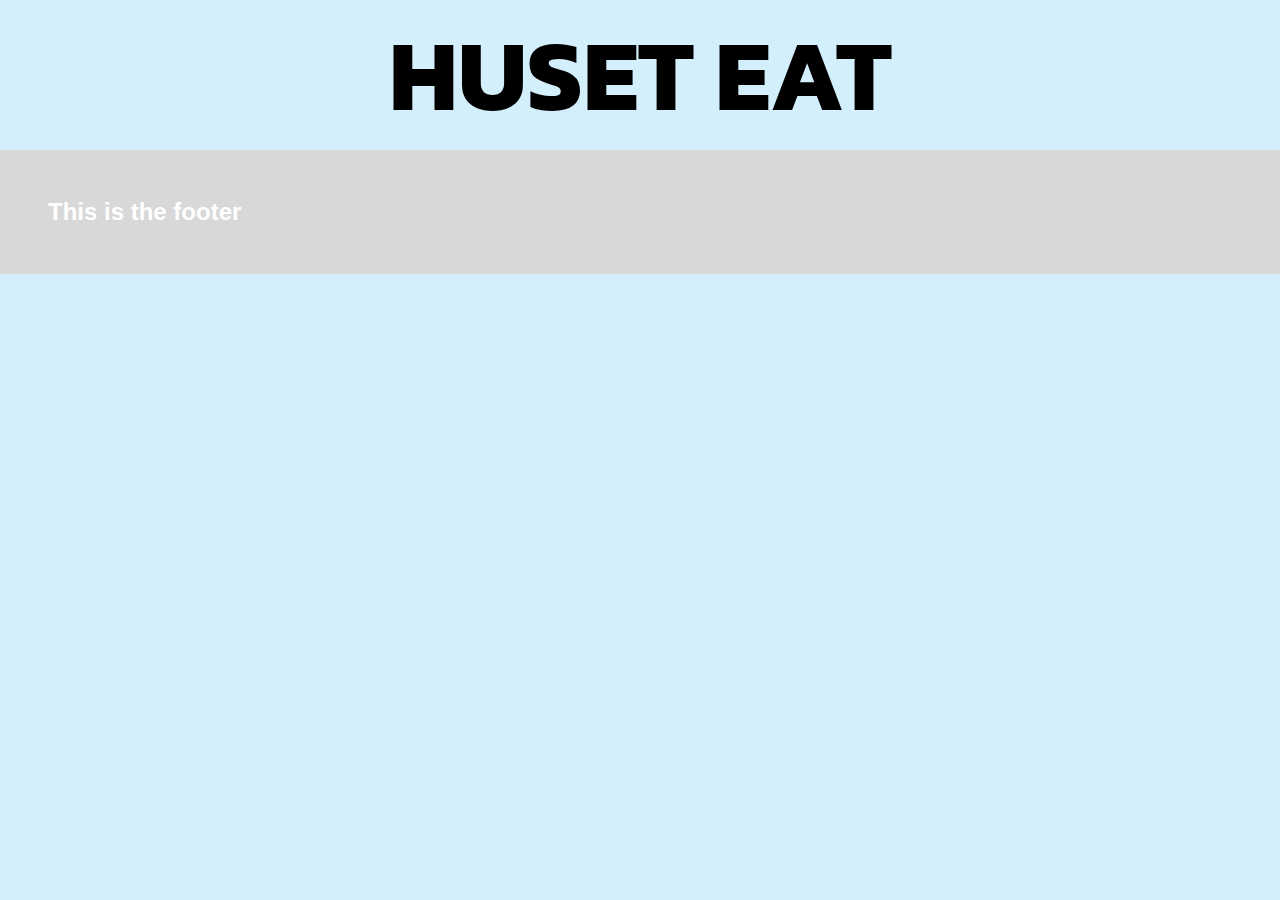
==== index.html @ c05e9a81 "Update animation" ====
<!DOCTYPE html>
<html lang="en">
<head>
    <meta charset="utf-8">
    <meta name="viewport" content="width=device-width, initial-scale=1.0">
    <title>Huset Eat</title>
    <link rel="stylesheet" href="styles.css">
</head>

<body>
    <div class="wrapper">
        <header class="page_header">
            <h1>Huset Eat</h1>
        </header>
        <section id="posts">
            <template class="eventTemplate">
                <article>
                    <section class="body_date">DATE</section>
                    <section class="body_time">TIME</section>
                    <header class="article_header">
                        <a href="sub.html?id=">
                            <h1>TITLE GOES HERE</h1>
                        </a>
                        <img src="" alt="" class="cover">
                    </header>
                    <!--<section class="body_copy">BODY STUFF HERE</section>-->

                    <h1 class="body_venue">VENUE</h1>
<!--                    <a href="">PURCHASE TICKET</a>-->
                </article>
            </template>
        </section>
        <footer>
            <h2>This is the footer</h2>
        </footer>
    </div>

    <script src="script.js"></script>
</body>
</html>
---- styles.css ----
@import url('https://fonts.googleapis.com/css?family=Kanit:800|Source+Sans+Pro&display=swap');

/* setup variables*/
:root {
    --bg-color: #D4EFFC;
    --primary-color: black;
    --secondary-color: #D71635;
    --tertiary-color: #005F2A;
    --fourth-color: #D8D8D8;
    --primary-font: 'Kanit', sans-serif;
    --secondary-font: 'Arial', sans-serif;
    --animation-text-block: fadeUp 2s ease-in-out 0.2s 1 normal forwards;
    --line-height: 2rem;
}

/*set border box*/
* {
    box-sizing: border-box;
    margin: 0;
    padding: 0;
}

a:link {
    text-decoration: none;
}

/* set body font */
body {
    font-family: var(--secondary-font);
    background: var(--bg-color);
    max-width: 1300px;
    margin: auto;
}

/* set image max width*/
img {
    max-width: 100%;
}

/* setup grid on wrapper */
.wrapper {
    display: grid;
    grid-template-columns: 2rem 1fr 2rem;
    grid-template-rows: auto;
}

/* h1 styling */
h1 {
    font-family: var(--primary-font);
    text-transform: uppercase;
}

/* styling of posts from backend */
#posts {
    grid-column: 2;
    grid-row: 2;
}

/*article styling */
article {
    background: yellow;
    margin: 2rem;
    padding: 2rem;
}

.article_header {
    background: red;
    position: relative;
    text-align: center;
}

.article_header > a {
    position: absolute;
    color: white;
    width: 100%;
    padding: 1rem;
    bottom: 0;
    background: green;
/*    z-index: 1;*/
    animation: fadeUp 2s;
}

article > .body_date {
    display: flex;
    justify-content: flex-end;
}

article > .body_time {
    display: flex;
    justify-content: flex-end;
}

@keyframes fadeUp {
    0% {
        opacity: 0;
/*        transform: translateY(30%);*/
    }

    100% {
        opacity: 100%;
/*        transform: translateY(0%);*/
    }
}

/*
.article_header > .cover {
    filter: grayscale(100%);
    z-index: -1;
}
*/

.page_header {
    grid-column: 2/3;
    font-size: 50px;
    margin: auto;
}

footer {
    background: var(--fourth-color);
    color: white;
    padding: 3rem;
    grid-column: 1/4;
    grid-row: 3;
}
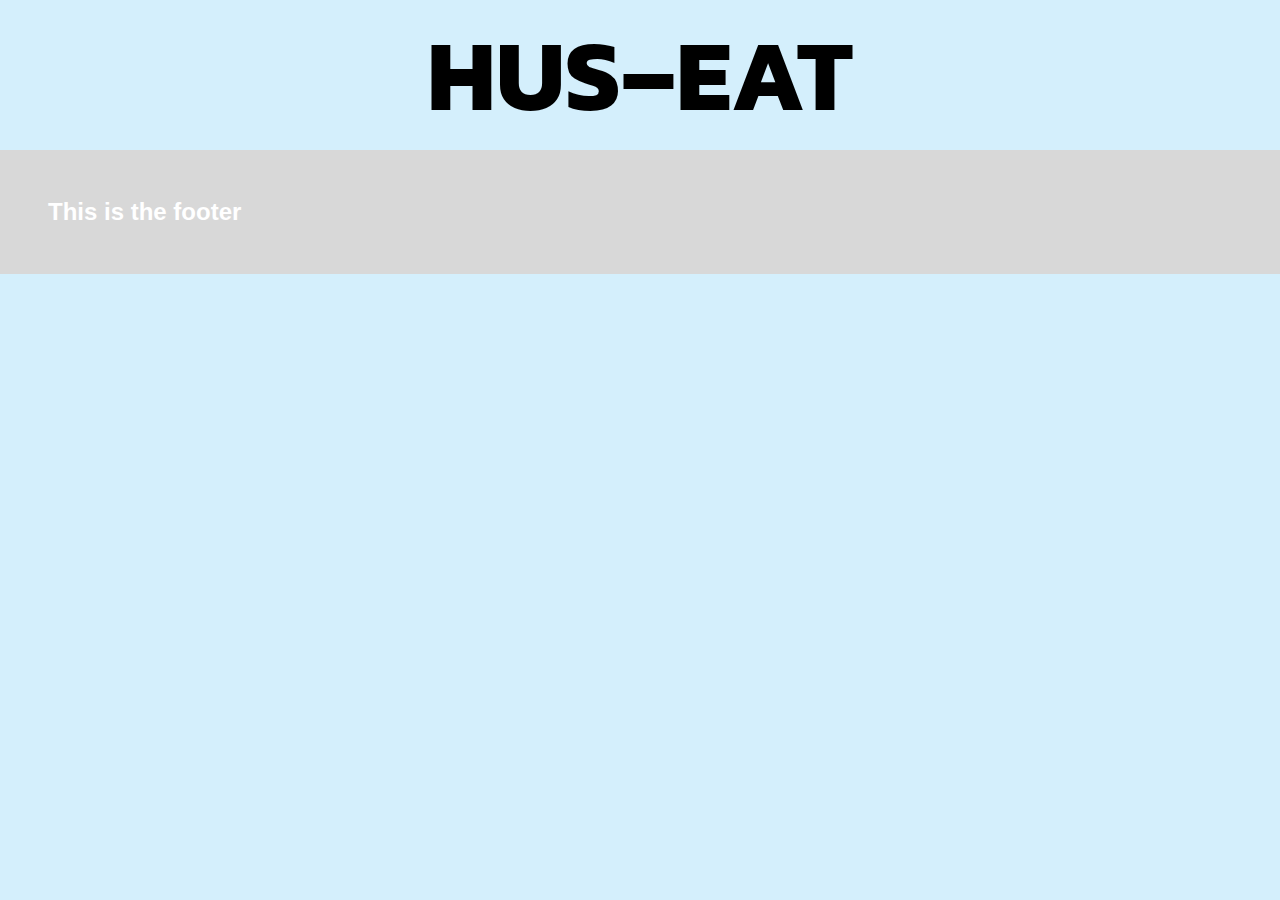
==== commit 44888325: "Fix overlay for text box" ====
--- a/index.html
+++ b/index.html
@@ -10,7 +10,7 @@
 <body>
     <div class="wrapper">
         <header class="page_header">
-            <h1>Huset Eat</h1>
+            <h1>Hus–eat</h1>
         </header>
         <section id="posts">
             <template class="eventTemplate">
@@ -22,11 +22,12 @@
                             <h1>TITLE GOES HERE</h1>
                         </a>
                         <img src="" alt="" class="cover">
+
                     </header>
-                    <!--<section class="body_copy">BODY STUFF HERE</section>-->
+                    <section class="body_copy">BODY STUFF HERE</section>
 
                     <h1 class="body_venue">VENUE</h1>
-<!--                    <a href="">PURCHASE TICKET</a>-->
+                    <!--                    <a href="">PURCHASE TICKET</a>-->
                 </article>
             </template>
         </section>
--- a/styles.css
+++ b/styles.css
@@ -9,7 +9,7 @@
     --fourth-color: #D8D8D8;
     --primary-font: 'Kanit', sans-serif;
     --secondary-font: 'Arial', sans-serif;
-    --animation-text-block: fadeUp 2s ease-in-out 0.2s 1 normal forwards;
+    --animation-text-block: fadeUp 0.3s ease forwards;
     --line-height: 2rem;
 }
 
@@ -64,20 +64,26 @@
 }
 
 .article_header {
-    background: red;
     position: relative;
     text-align: center;
+    overflow: hidden;
+}
+
+.article_header:hover a {
+    bottom: 0;
+    height: 100%;
+    animation: var(--animation-text-block);
 }
 
 .article_header > a {
     position: absolute;
     color: white;
+    bottom: 100%;
     width: 100%;
-    padding: 1rem;
-    bottom: 0;
+    height: 0;
+    padding: 2rem;
     background: green;
-/*    z-index: 1;*/
-    animation: fadeUp 2s;
+    z-index: 1;
 }
 
 article > .body_date {
@@ -93,21 +99,19 @@
 @keyframes fadeUp {
     0% {
         opacity: 0;
-/*        transform: translateY(30%);*/
+        transform: translateY(100%);
     }
 
     100% {
         opacity: 100%;
-/*        transform: translateY(0%);*/
+        transform: translateY(0%);
     }
 }
 
-/*
 .article_header > .cover {
     filter: grayscale(100%);
     z-index: -1;
 }
-*/
 
 .page_header {
     grid-column: 2/3;
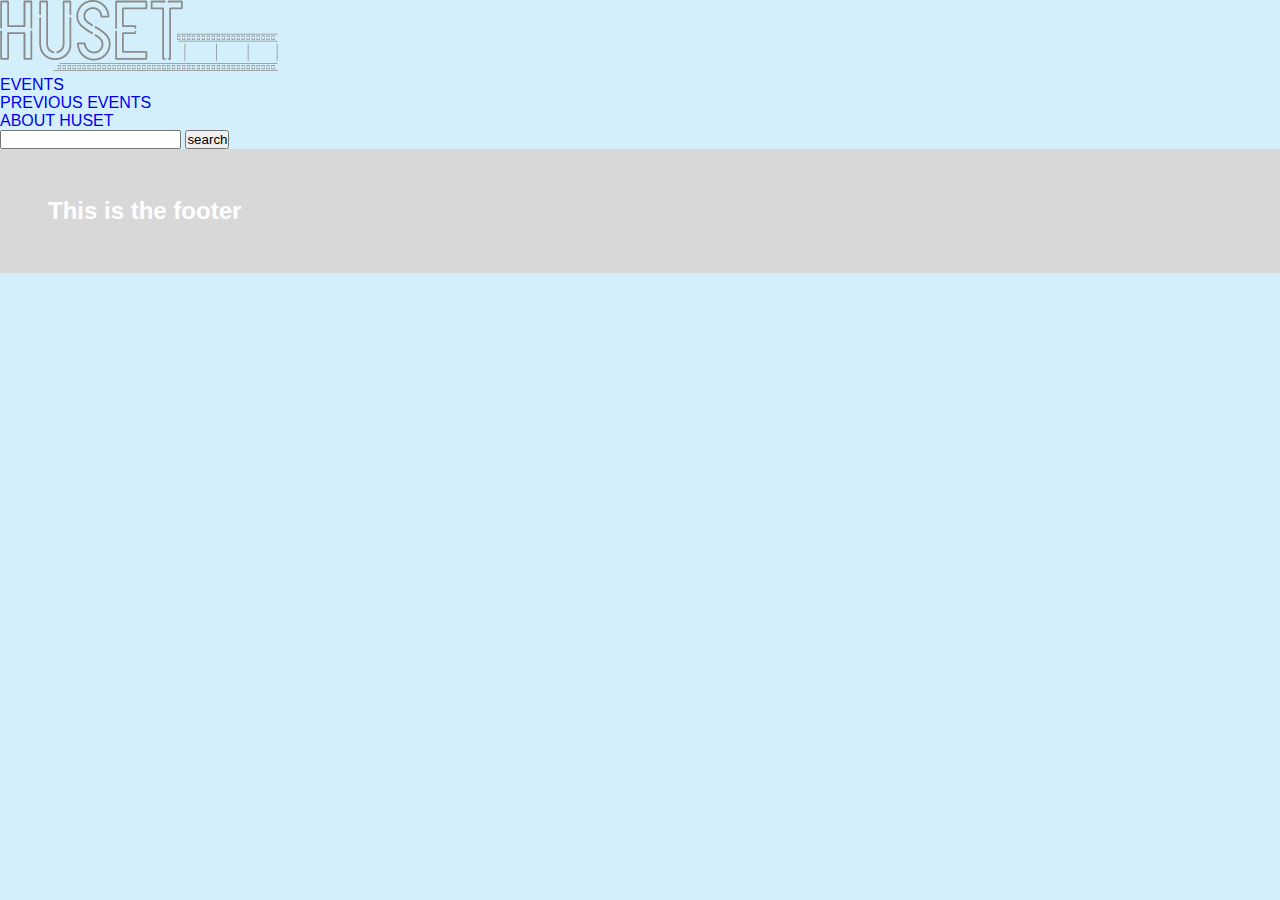
==== commit 7cc1f052: "Tidy up" ====
--- a/index.html
+++ b/index.html
@@ -8,9 +8,27 @@
 </head>
 
 <body>
+    <header>
+        <div class="logo">
+            <img src="images/logo1.png">
+        </div>
+        <ul class="nav-links">
+            <li><a href="index.html">EVENTS</a></li>
+            <li><a href="previous.html">PREVIOUS EVENTS</a></li>
+            <li><a href="about.html">ABOUT HUSET</a></li>
+        </ul>
+        <div class="burger">
+            <div class="line1"></div>
+            <div class="line2"></div>
+            <div class="line3"></div>
+        </div>
+        <nav> </nav>
+        <form action="search.html"></form>
+        <input name="search" type="search">
+        <input type="submit" value="search">
+    </header>
     <div class="wrapper">
         <header class="page_header">
-            <h1>Hus–eat</h1>
         </header>
         <section id="posts">
             <template class="eventTemplate">
@@ -22,10 +40,8 @@
                             <h1>TITLE GOES HERE</h1>
                         </a>
                         <img src="" alt="" class="cover">
-
                     </header>
                     <section class="body_copy">BODY STUFF HERE</section>
-
                     <h1 class="body_venue">VENUE</h1>
                     <!--                    <a href="">PURCHASE TICKET</a>-->
                 </article>
@@ -35,7 +51,6 @@
             <h2>This is the footer</h2>
         </footer>
     </div>
-
     <script src="script.js"></script>
 </body>
 </html>
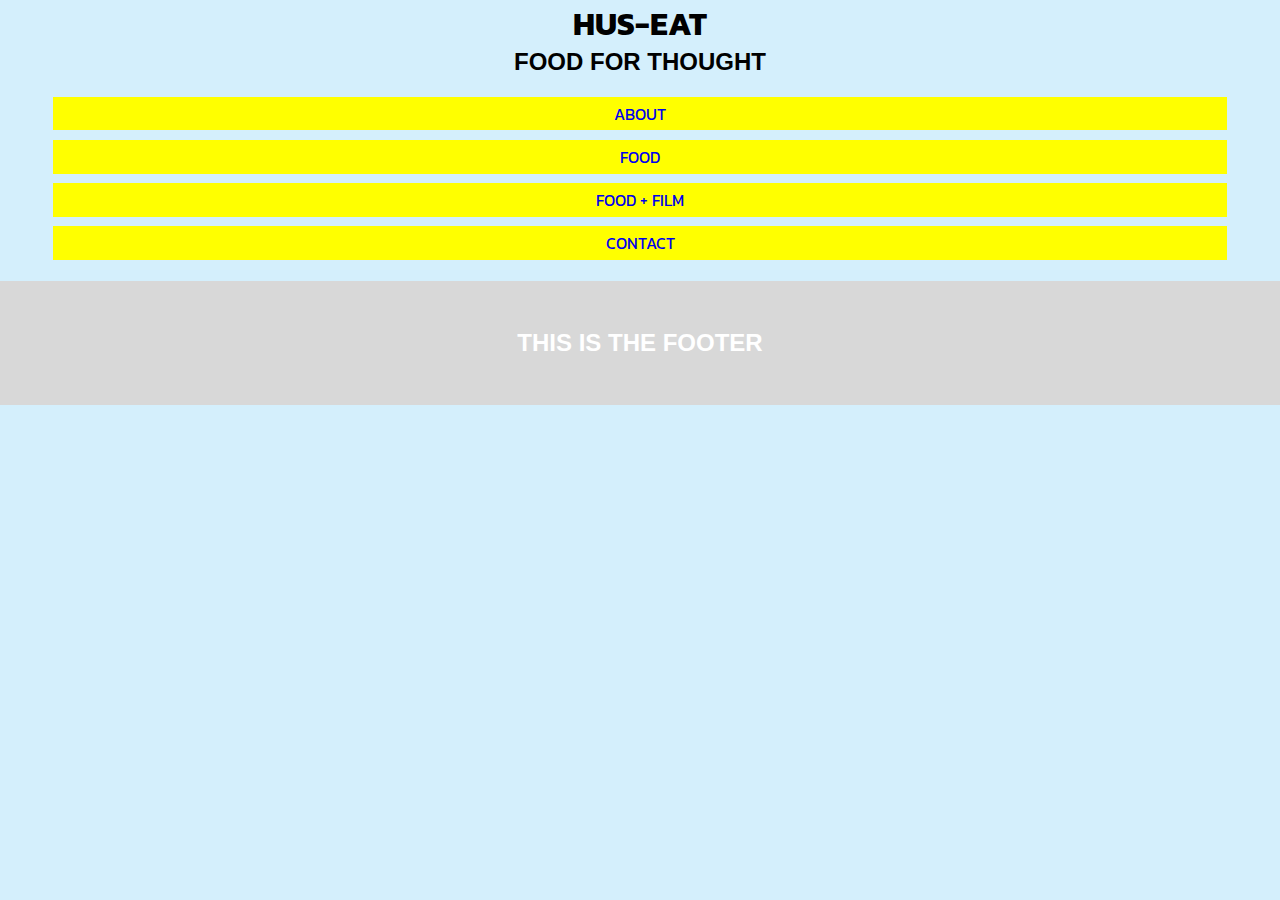
==== commit 98e791e0: "New branch" ====
--- a/index.html
+++ b/index.html
@@ -8,42 +8,48 @@
 </head>
 
 <body>
-    <header>
-        <div class="logo">
-            <img src="images/logo1.png">
-        </div>
-        <ul class="nav-links">
-            <li><a href="index.html">EVENTS</a></li>
-            <li><a href="previous.html">PREVIOUS EVENTS</a></li>
-            <li><a href="about.html">ABOUT HUSET</a></li>
-        </ul>
-        <div class="burger">
-            <div class="line1"></div>
-            <div class="line2"></div>
-            <div class="line3"></div>
-        </div>
-        <nav> </nav>
-        <form action="search.html"></form>
-        <input name="search" type="search">
-        <input type="submit" value="search">
-    </header>
     <div class="wrapper">
         <header class="page_header">
+            <h1>HUS-EAT</h1>
+            <h2>Food For Thought</h2>
+            <nav class="main_nav">
+                <a href="#">ABOUT</a>
+                <a href="#">FOOD</a>
+                <a href="#">FOOD + FILM</a>
+                <a href="#">CONTACT</a>
+            </nav>
+<!--
+            <form action="search.html"></form>
+            <input name="search" type="search">
+            <input type="submit" value="search">
+-->
         </header>
         <section id="posts">
             <template class="eventTemplate">
                 <article>
-                    <section class="body_date">DATE</section>
-                    <section class="body_time">TIME</section>
+                    <section class="event_tags">
+                        <h3>TAGS</h3>
+                    </section>
+                    <section class="event_title">
+                        <h1>TITLE</h1>
+                    </section>
+                    <section class="body_date">
+                        <h2>DATE</h2>
+                    </section>
+                    <section class="body_time">
+                        <h2>TIME</h2>
+                    </section>
                     <header class="article_header">
-                        <a href="sub.html?id=">
-                            <h1>TITLE GOES HERE</h1>
+                        <a href="sub.html?id=" class="piccy">
+                            <p class="event_excerpt">TITLE GOES HERE</p>
                         </a>
-                        <img src="" alt="" class="cover">
+                        <div class="img_container">
+                            <img src="" alt="" class="cover">
+                        </div>
                     </header>
-                    <section class="body_copy">BODY STUFF HERE</section>
                     <h1 class="body_venue">VENUE</h1>
                     <!--                    <a href="">PURCHASE TICKET</a>-->
+                    <h3 class="meal_type">MEAL TYPE</h3>
                 </article>
             </template>
         </section>
--- a/styles.css
+++ b/styles.css
@@ -13,7 +13,7 @@
     --line-height: 2rem;
 }
 
-/*set border box*/
+/* set border box*/
 * {
     box-sizing: border-box;
     margin: 0;
@@ -37,11 +37,28 @@
     max-width: 100%;
 }
 
+nav {
+    list-style: none;
+    display: flex;
+    justify-content: center;
+    flex-flow: column;
+    padding: 1rem;
+}
+
+nav a {
+    font-family: var(--primary-font);
+    text-transform: uppercase;
+    background-color: yellow;
+    padding: 0.3rem;
+    margin: 0.3rem;
+}
+
 /* setup grid on wrapper */
 .wrapper {
     display: grid;
     grid-template-columns: 2rem 1fr 2rem;
     grid-template-rows: auto;
+    text-align: center;
 }
 
 /* h1 styling */
@@ -50,17 +67,27 @@
     text-transform: uppercase;
 }
 
+h2 {
+    font-family: var(--secondary-font);
+    text-transform: uppercase;
+}
+
 /* styling of posts from backend */
 #posts {
     grid-column: 2;
     grid-row: 2;
+    display: grid;
+    grid-template-columns: repeat(auto-fit, minmax(350px, 1fr));
 }
 
 /*article styling */
 article {
+    display: flex;
+    flex-flow: column;
     background: yellow;
-    margin: 2rem;
-    padding: 2rem;
+    margin: 1rem;
+    padding: 1rem;
+    border-radius: 1rem;
 }
 
 .article_header {
@@ -79,11 +106,15 @@
     position: absolute;
     color: white;
     bottom: 100%;
+    right: 0;
     width: 100%;
-    height: 0;
     padding: 2rem;
-    background: green;
+    background: black;
     z-index: 1;
+}
+
+.vegan_meal {
+    background-color: green;
 }
 
 article > .body_date {
@@ -108,15 +139,17 @@
     }
 }
 
-.article_header > .cover {
-    filter: grayscale(100%);
+.img_container {
+    height: 200px;
+    width: 100%;
+    background: red;
+    background-size: cover;
+    /*    filter: grayscale(100%);*/
     z-index: -1;
 }
 
 .page_header {
     grid-column: 2/3;
-    font-size: 50px;
-    margin: auto;
 }
 
 footer {
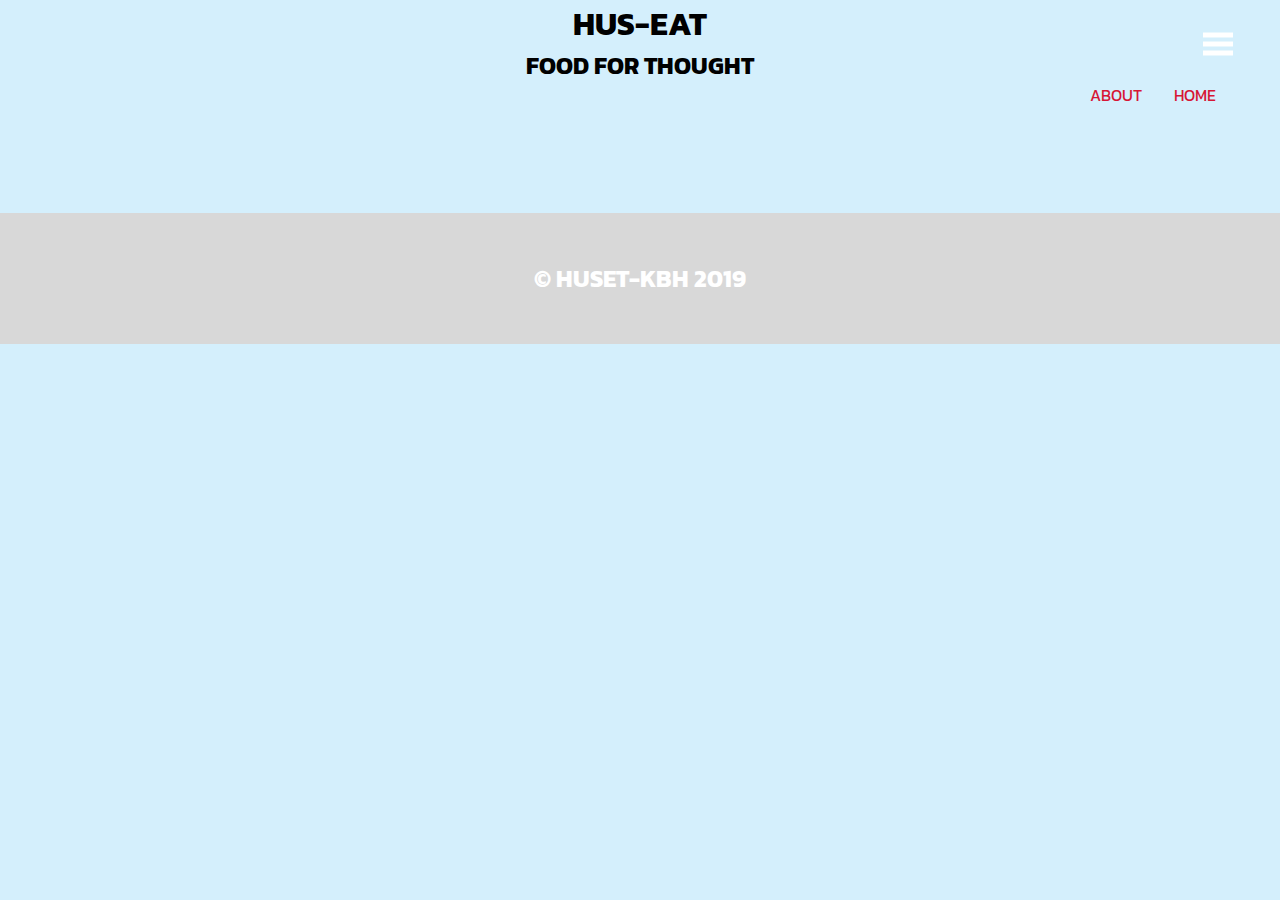
==== commit 5173907f: "Work on styling" ====
--- a/index.html
+++ b/index.html
@@ -1,5 +1,6 @@
 <!DOCTYPE html>
 <html lang="en">
+
 <head>
     <meta charset="utf-8">
     <meta name="viewport" content="width=device-width, initial-scale=1.0">
@@ -12,13 +13,28 @@
         <header class="page_header">
             <h1>HUS-EAT</h1>
             <h2>Food For Thought</h2>
-            <nav class="main_nav">
-                <a href="#">ABOUT</a>
-                <a href="#">FOOD</a>
-                <a href="#">FOOD + FILM</a>
-                <a href="#">CONTACT</a>
+            <nav class="navbar">
+<!--                <img class="logo" src="img/">-->
+                <span class="open-slide">
+                    <a href="#" onclick="openSlideMenu()">
+                        <svg width="30" height="30">
+                            <path d="M0,5 30,5" stroke="#fff" stroke-width="5" />
+                            <path d="M0,14 30,14" stroke="#fff" stroke-width="5" />
+                            <path d="M0,23 30,23" stroke="#fff" stroke-width="5" />
+                        </svg>
+                    </a>
+                </span>
+                <ul class="navbar-nav">
+                    <li><a class="active" href="index.html">Home</a></li>
+                    <li><a href="#">About</a></li>
+                </ul>
             </nav>
-<!--
+            <div id="side-menu" class="side-nav">
+                <a href="#" class="btn-close" onclick="closeSlideMenu()">&times;</a>
+                <a class="active" href="index.html">Home</a>
+                <a href="#">About</a>
+            </div>
+            <!--
             <form action="search.html"></form>
             <input name="search" type="search">
             <input type="submit" value="search">
@@ -30,14 +46,17 @@
                     <section class="event_tags">
                         <h3>TAGS</h3>
                     </section>
+                    <section class="date_grid">
+                        <section class="body_date">
+                            <h2>DATE</h2>
+                        </section>
+                        <section class="body_time">
+                            <h2>TIME</h2>
+                        </section>
+                    </section>
+                    <hr>
                     <section class="event_title">
                         <h1>TITLE</h1>
-                    </section>
-                    <section class="body_date">
-                        <h2>DATE</h2>
-                    </section>
-                    <section class="body_time">
-                        <h2>TIME</h2>
                     </section>
                     <header class="article_header">
                         <a href="sub.html?id=" class="piccy">
@@ -48,15 +67,15 @@
                         </div>
                     </header>
                     <h1 class="body_venue">VENUE</h1>
-                    <!--                    <a href="">PURCHASE TICKET</a>-->
                     <h3 class="meal_type">MEAL TYPE</h3>
                 </article>
             </template>
         </section>
         <footer>
-            <h2>This is the footer</h2>
+            <h2>© Huset-KBH 2019</h2>
         </footer>
     </div>
     <script src="script.js"></script>
 </body>
+
 </html>
--- a/styles.css
+++ b/styles.css
@@ -37,6 +37,15 @@
     max-width: 100%;
 }
 
+hr {
+    border: none;
+    height: 3px;
+    background-color: var(--tertiary-color);
+    color: aqua;
+    margin: 0.5rem 0 0.5rem 0;
+}
+
+/*
 nav {
     list-style: none;
     display: flex;
@@ -52,6 +61,7 @@
     padding: 0.3rem;
     margin: 0.3rem;
 }
+*/
 
 /* setup grid on wrapper */
 .wrapper {
@@ -68,7 +78,13 @@
 }
 
 h2 {
-    font-family: var(--secondary-font);
+    font-family: var(--primary-font);
+    text-transform: uppercase;
+}
+
+.event_title {
+    color: var(--secondary-color);
+    font-family: var(--primary-font);
     text-transform: uppercase;
 }
 
@@ -78,6 +94,7 @@
     grid-row: 2;
     display: grid;
     grid-template-columns: repeat(auto-fit, minmax(350px, 1fr));
+    filter: drop-shadow(10px 10px 0px var(--secondary-color))
 }
 
 /*article styling */
@@ -87,7 +104,6 @@
     background: yellow;
     margin: 1rem;
     padding: 1rem;
-    border-radius: 1rem;
 }
 
 .article_header {
@@ -109,12 +125,19 @@
     right: 0;
     width: 100%;
     padding: 2rem;
-    background: black;
+    background: var(--secondary-color);
     z-index: 1;
 }
 
 .vegan_meal {
     background-color: green;
+    padding: 2rem;
+}
+
+.date_grid {
+    display: flex;
+    justify-content: space-between;
+
 }
 
 article > .body_date {
@@ -140,11 +163,10 @@
 }
 
 .img_container {
-    height: 200px;
+    margin-top: 0.5rem;
+    height: 250px;
     width: 100%;
-    background: red;
     background-size: cover;
-    /*    filter: grayscale(100%);*/
     z-index: -1;
 }
 
@@ -159,3 +181,80 @@
     grid-column: 1/4;
     grid-row: 3;
 }
+
+/* navigation styling*/
+.navbar {
+    overflow: hidden;
+    height: 130px;
+    font-family: var(--primary-font);
+    text-transform: uppercase;
+}
+
+.navbar .logo {
+    position: absolute;
+    float: left;
+    width: 60px;
+    left: 25px;
+    top: 25px;
+}
+
+.open-slide {
+    position: absolute;
+    top: 30px;
+    right: 15px;
+}
+
+.navbar a {
+    float: right;
+    display: flex;
+    flex-direction: row;
+    margin-right: 2rem;
+    text-align: right;
+    text-decoration: none;
+    color: var(--secondary-color);
+}
+
+.navbar ul {
+    margin: 0 0 0 15vw;
+    list-style: none;
+}
+
+.navbar a:hover {
+    color: var(--secondary-color);
+}
+
+.side-nav {
+    height: 100%;
+    width: 0;
+    position: fixed;
+    z-index: 1;
+    top: 0;
+    right: 0;
+    background-color: var(--fourth-color);
+    overflow-x: hidden;
+    padding-top: 80px;
+    transition: 0.5s;
+}
+
+.side-nav a {
+    font-family: var(--primary-font);
+    color: var(--secondary-color);
+    text-transform: uppercase;
+    padding: 10px 10px 10px 30px;
+    text-decoration: none;
+    display: block;
+    transition: 0.3s;
+}
+
+.side-nav a:hover {
+    color: white;
+}
+
+.side-nav .btn-close {
+    position: absolute;
+    color: black;
+    top: 0px;
+    right: 15px;
+    font-size: 56px;
+    margin-left: 50px;
+}
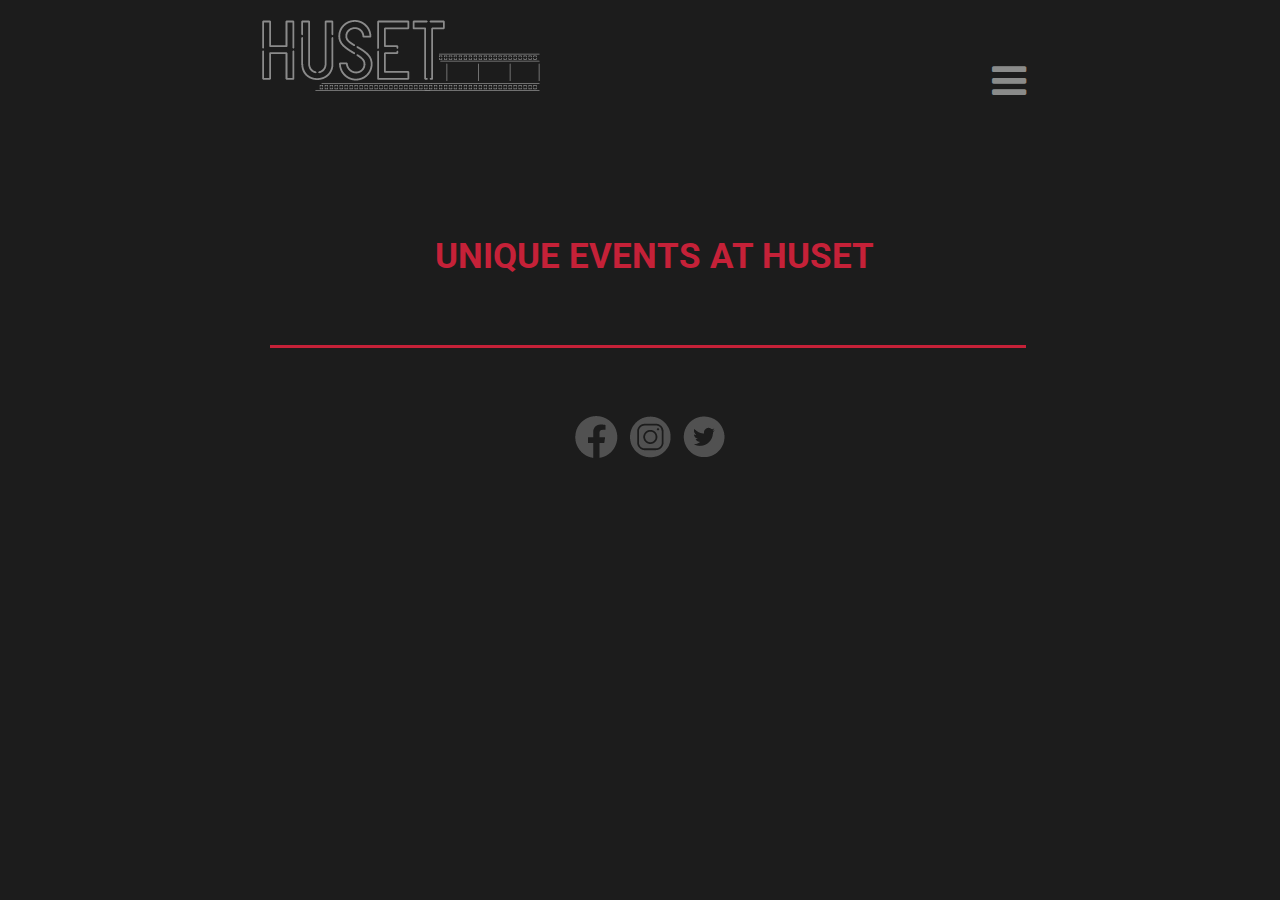
==== commit e30bf2ea: "styling" ====
--- a/index.html
+++ b/index.html
@@ -1,81 +1,100 @@
 <!DOCTYPE html>
 <html lang="en">
-
 <head>
     <meta charset="utf-8">
     <meta name="viewport" content="width=device-width, initial-scale=1.0">
-    <title>Huset Eat</title>
+    <title>Huset's Cinema</title>
+    <META NAME="ROBOTS" CONTENT="NOINDEX, NOFOLLOW">
     <link rel="stylesheet" href="styles.css">
 </head>
 
 <body>
+  <header>
+
+
+
+          <div class="logo">
+
+              <a href="/index.html"><img src="images/logo1.png"></a> </div>
+
+      <link rel="stylesheet" href="https://cdnjs.cloudflare.com/ajax/libs/font-awesome/4.7.0/css/font-awesome.min.css">
+
+
+      <div class="topnav">
+  <a href=""></a>
+  <div id="myLinks">
+    <a href="index.html">EVENTS</a>
+    <a href="previous.html">QUIZ</a>
+    <a href="about.html">ABOUT HUSET</a>
+  </div>
+  <a href="javascript:void(0);" class="icon" onclick="myFunction()">
+    <i class="fa fa-bars"></i>
+  </a>
+</div>
+
+
+
+
+</header>
+
+    <div class="frontpage-event">
+    <h1></h1></div>
+     <div class="wrapper">
+        <header class="page_header">
+
+        </header>
+        <section id="posts">
+
+                <article>
+                    <header class="article_header">
+                        <div class="event_box">
+
+                            <h1> Unique Events at huset</h1>
+                       </div>
+
+
+                    </header>
+
+
+
+                </article>
+
+        </section>
+    </div>
+
     <div class="wrapper">
         <header class="page_header">
-            <h1>HUS-EAT</h1>
-            <h2>Food For Thought</h2>
-            <nav class="navbar">
-<!--                <img class="logo" src="img/">-->
-                <span class="open-slide">
-                    <a href="#" onclick="openSlideMenu()">
-                        <svg width="30" height="30">
-                            <path d="M0,5 30,5" stroke="#fff" stroke-width="5" />
-                            <path d="M0,14 30,14" stroke="#fff" stroke-width="5" />
-                            <path d="M0,23 30,23" stroke="#fff" stroke-width="5" />
-                        </svg>
-                    </a>
-                </span>
-                <ul class="navbar-nav">
-                    <li><a class="active" href="index.html">Home</a></li>
-                    <li><a href="#">About</a></li>
-                </ul>
-            </nav>
-            <div id="side-menu" class="side-nav">
-                <a href="#" class="btn-close" onclick="closeSlideMenu()">&times;</a>
-                <a class="active" href="index.html">Home</a>
-                <a href="#">About</a>
-            </div>
-            <!--
-            <form action="search.html"></form>
-            <input name="search" type="search">
-            <input type="submit" value="search">
--->
+
         </header>
         <section id="posts">
             <template class="eventTemplate">
                 <article>
-                    <section class="event_tags">
-                        <h3>TAGS</h3>
-                    </section>
-                    <section class="date_grid">
-                        <section class="body_date">
-                            <h2>DATE</h2>
-                        </section>
-                        <section class="body_time">
-                            <h2>TIME</h2>
-                        </section>
-                    </section>
-                    <hr>
-                    <section class="event_title">
-                        <h1>TITLE</h1>
-                    </section>
+                    <section class="body_date">DATE</section>
+                    <section class="body_time">TIME</section>
                     <header class="article_header">
-                        <a href="sub.html?id=" class="piccy">
-                            <p class="event_excerpt">TITLE GOES HERE</p>
-                        </a>
-                        <div class="img_container">
-                            <img src="" alt="" class="cover">
-                        </div>
+                        <div class="event_box">
+                        <a href="sub.html?id=">
+                            <h1>TITLE GOES HERE</h1>
+                        </a></div>
+                        <img src="" alt="" class="cover">
+
                     </header>
-                    <h1 class="body_venue">VENUE</h1>
-                    <h3 class="meal_type">MEAL TYPE</h3>
+                    <section class="body_copy">BODY STUFF HERE</section>
+
+                    <h3 class="body_venue">VENUE</h3>
+                    <!--                    <a href="">PURCHASE TICKET</a>-->
+
                 </article>
             </template>
         </section>
         <footer>
-            <h2>© Huset-KBH 2019</h2>
+               <a href="/index.html"><img src="images/fb.png" alt="Link to huset's facebook"></a><span></span>
+             <a href="/index.html"><img src="images/insta.png" alt="Link to Huset's instagram"></a>
+            <span></span>
+             <a href="/index.html"><img src="images/twitter.png" alt="Link to Huset's twitter"></a>
         </footer>
     </div>
+
     <script src="script.js"></script>
 </body>
-
 </html>
--- a/styles.css
+++ b/styles.css
@@ -1,148 +1,121 @@
-@import url('https://fonts.googleapis.com/css?family=Kanit:800|Source+Sans+Pro&display=swap');
-
-/* setup variables*/
-:root {
-    --bg-color: #D4EFFC;
-    --primary-color: black;
-    --secondary-color: #D71635;
-    --tertiary-color: #005F2A;
-    --fourth-color: #D8D8D8;
-    --primary-font: 'Kanit', sans-serif;
-    --secondary-font: 'Arial', sans-serif;
-    --animation-text-block: fadeUp 0.3s ease forwards;
-    --line-height: 2rem;
-}
-
-/* set border box*/
+@import url('https://fonts.googleapis.com/css?family=Open+Sans&display=swap');
+
+@import url('https://fonts.googleapis.com/css?family=Roboto&display=swap');
+
+
+/*set border box*/
 * {
     box-sizing: border-box;
     margin: 0;
     padding: 0;
+    padding-top: 4px;
+    padding-left: 4px;
 }
 
 a:link {
     text-decoration: none;
-}
-
-/* set body font */
+    color: #c52138;
+}
+
+a:visited {
+  color: #c52138;
+}
+
+a:hover {
+  color: #8a8b8a;
+}
+
+
+
+
+
+h3{
+    font-size: 15px;
+    color: #c52138;
+    font-style: italic;
+    display: flex;
+    justify-content: center;
+    margin-top: 20px;
+}
+
 body {
-    font-family: var(--secondary-font);
-    background: var(--bg-color);
-    max-width: 1300px;
+    font-family: 'Open Sans', sans-serif;
+    background: #1c1c1c;
+    max-width: 800px;
     margin: auto;
 }
 
-/* set image max width*/
+
 img {
     max-width: 100%;
-}
-
-hr {
-    border: none;
-    height: 3px;
-    background-color: var(--tertiary-color);
-    color: aqua;
-    margin: 0.5rem 0 0.5rem 0;
-}
-
-/*
-nav {
-    list-style: none;
-    display: flex;
-    justify-content: center;
-    flex-flow: column;
-    padding: 1rem;
-}
-
-nav a {
-    font-family: var(--primary-font);
-    text-transform: uppercase;
-    background-color: yellow;
-    padding: 0.3rem;
-    margin: 0.3rem;
-}
-*/
-
-/* setup grid on wrapper */
+    filter: grayscale(100%)
+}
+
 .wrapper {
     display: grid;
-    grid-template-columns: 2rem 1fr 2rem;
+    grid-template-columns: 1rem 1fr 1rem;
     grid-template-rows: auto;
-    text-align: center;
-}
-
-/* h1 styling */
+}
+
 h1 {
-    font-family: var(--primary-font);
+    font-family: 'Roboto', sans-serif;
     text-transform: uppercase;
-}
-
-h2 {
-    font-family: var(--primary-font);
-    text-transform: uppercase;
-}
-
-.event_title {
-    color: var(--secondary-color);
-    font-family: var(--primary-font);
-    text-transform: uppercase;
-}
-
-/* styling of posts from backend */
+    color: #c52138;
+    font-size: 35px;
+    margin-bottom: 20px;
+    margin-top: 20px;
+}
+
+
+.event_box {
+    margin-bottom: 4px;
+}
+
+
 #posts {
     grid-column: 2;
     grid-row: 2;
-    display: grid;
-    grid-template-columns: repeat(auto-fit, minmax(350px, 1fr));
-    filter: drop-shadow(10px 10px 0px var(--secondary-color))
-}
-
-/*article styling */
+}
+
+.logo{
+    display: inline-block;
+    float: left;
+}
 article {
-    display: flex;
-    flex-flow: column;
-    background: yellow;
-    margin: 1rem;
-    padding: 1rem;
+    background: #1c1c1c;
+    margin: 0rem;
+    padding: 3rem;
+/*
+    border-style: solid;
+    border-color: #8a8b8a;
+*/
+    color: white;
+/*    background-color: #8a8b8a;*/
+    border-bottom: solid #c52138;
 }
 
 .article_header {
     position: relative;
     text-align: center;
-    overflow: hidden;
-}
-
-.article_header:hover a {
-    bottom: 0;
-    height: 100%;
-    animation: var(--animation-text-block);
-}
+/*    overflow: hidden;*/
+}
+
 
 .article_header > a {
     position: absolute;
     color: white;
     bottom: 100%;
-    right: 0;
     width: 100%;
+    height: 0;
     padding: 2rem;
-    background: var(--secondary-color);
+    background: #1c1c1c;
     z-index: 1;
 }
 
-.vegan_meal {
-    background-color: green;
-    padding: 2rem;
-}
-
-.date_grid {
-    display: flex;
-    justify-content: space-between;
-
-}
-
 article > .body_date {
     display: flex;
     justify-content: flex-end;
+    color: white;
 }
 
 article > .body_time {
@@ -150,111 +123,108 @@
     justify-content: flex-end;
 }
 
-@keyframes fadeUp {
-    0% {
-        opacity: 0;
-        transform: translateY(100%);
-    }
-
-    100% {
-        opacity: 100%;
-        transform: translateY(0%);
-    }
-}
-
-.img_container {
-    margin-top: 0.5rem;
-    height: 250px;
-    width: 100%;
-    background-size: cover;
-    z-index: -1;
-}
 
 .page_header {
     grid-column: 2/3;
+    font-size: 50px;
+    margin: auto;
 }
 
 footer {
-    background: var(--fourth-color);
+    background: #1c1c1c;
     color: white;
     padding: 3rem;
     grid-column: 1/4;
     grid-row: 3;
 }
 
-/* navigation styling*/
-.navbar {
-    overflow: hidden;
-    height: 130px;
-    font-family: var(--primary-font);
-    text-transform: uppercase;
-}
-
-.navbar .logo {
-    position: absolute;
-    float: left;
-    width: 60px;
-    left: 25px;
-    top: 25px;
-}
-
-.open-slide {
-    position: absolute;
-    top: 30px;
-    right: 15px;
-}
-
-.navbar a {
-    float: right;
-    display: flex;
-    flex-direction: row;
-    margin-right: 2rem;
-    text-align: right;
+
+/*nav*/
+
+nav {
+    display: flex;
+    justify-content: space-around;
+    align-items: center;
+    min-height: 12vh;
+    font-family: 'open sans', sans-serif;
+    margin-right: 20px;
+}
+
+
+.nav-links {
+    display: flex;
+    justify-content: space-around;
+    width: 30%;
+}
+
+.nav-links li {
+    list-style: none;
+}
+
+.nav-links a {
+    color: #b6333d;
     text-decoration: none;
-    color: var(--secondary-color);
-}
-
-.navbar ul {
-    margin: 0 0 0 15vw;
-    list-style: none;
-}
-
-.navbar a:hover {
-    color: var(--secondary-color);
-}
-
-.side-nav {
-    height: 100%;
-    width: 0;
-    position: fixed;
-    z-index: 1;
-    top: 0;
-    right: 0;
-    background-color: var(--fourth-color);
-    overflow-x: hidden;
-    padding-top: 80px;
-    transition: 0.5s;
-}
-
-.side-nav a {
-    font-family: var(--primary-font);
-    color: var(--secondary-color);
-    text-transform: uppercase;
-    padding: 10px 10px 10px 30px;
-    text-decoration: none;
-    display: block;
-    transition: 0.3s;
-}
-
-.side-nav a:hover {
-    color: white;
-}
-
-.side-nav .btn-close {
-    position: absolute;
-    color: black;
-    top: 0px;
-    right: 15px;
-    font-size: 56px;
-    margin-left: 50px;
-}
+    letter-spacing: 3px;
+    font-weight: bolder;
+    font-size: 14px;
+}
+
+
+/*
+.mobile-container {
+  max-width: 480px;
+  margin: auto;
+  background-color: #8a8b8a;
+  height: 500px;
+  color: white;
+  border-radius: 10px;
+}
+*/
+
+.topnav {
+  overflow: hidden;
+  background-color: #1c1c1c;
+  position: relative;
+}
+
+.topnav #myLinks {
+  display: none;
+}
+
+.topnav a {
+  color: #8a8b8a;
+  padding: 40px 16px;
+  text-decoration: none;
+  font-size: 40px;
+  display: block;
+
+}
+
+.topnav a.icon {
+  background: #1c1c1c;
+  display: block;
+  position: absolute;
+  right: 0;
+  top: 0;
+}
+
+/*
+.topnav a:hover {
+  background-color: #8a8b8a;
+  color: black;
+}
+*/
+
+/*
+.active {
+  background-color: #4CAF50;
+  color: white;
+}
+*/
+
+footer {
+    display: flex;
+    justify-content: center;
+
+}
+
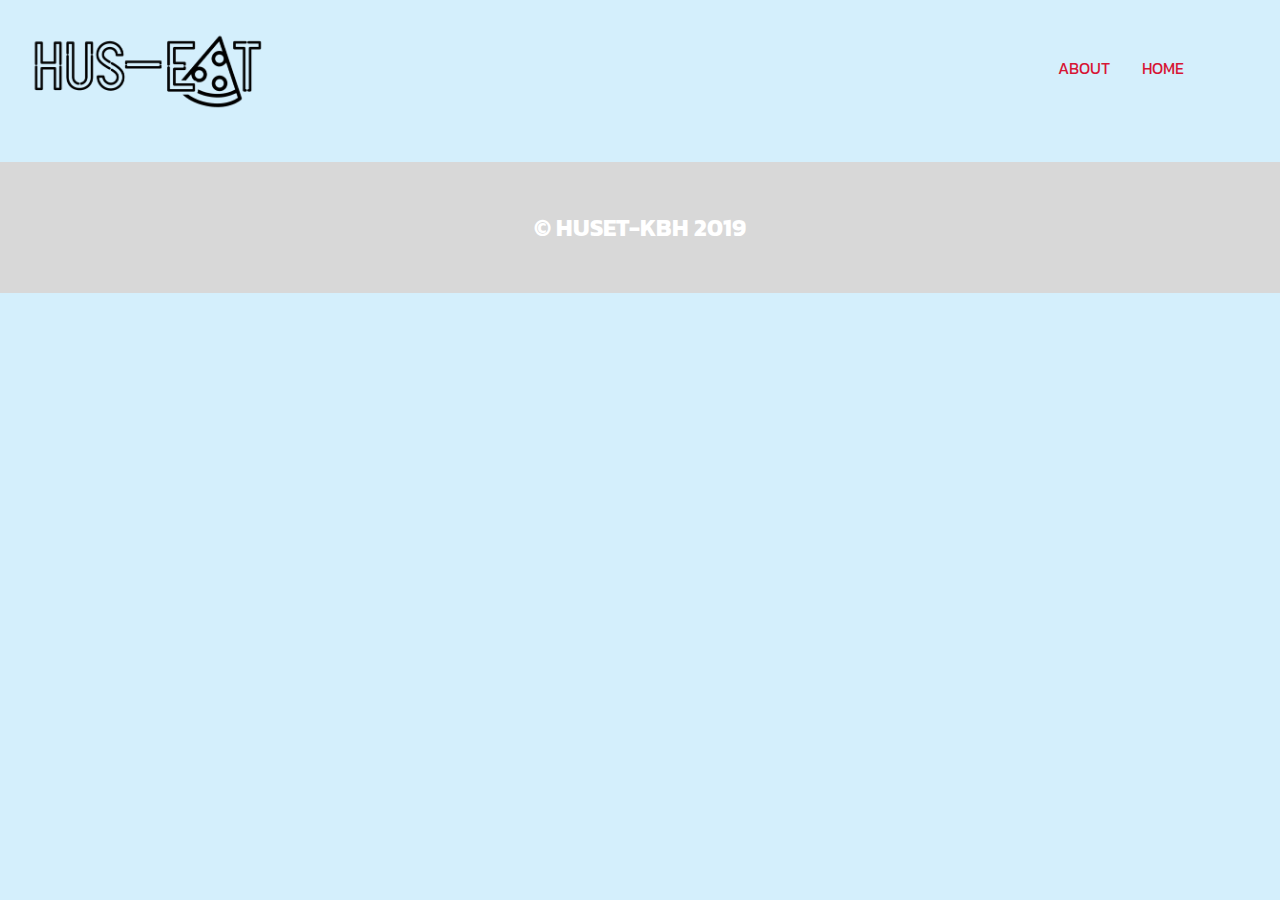
==== commit bc388fc8: "Adjust image sizes" ====
--- a/index.html
+++ b/index.html
@@ -1,100 +1,86 @@
 <!DOCTYPE html>
 <html lang="en">
+
 <head>
     <meta charset="utf-8">
     <meta name="viewport" content="width=device-width, initial-scale=1.0">
-    <title>Huset's Cinema</title>
-    <META NAME="ROBOTS" CONTENT="NOINDEX, NOFOLLOW">
+    <title>Hus-Eat</title>
     <link rel="stylesheet" href="styles.css">
+    <link rel="apple-touch-icon" sizes="180x180" href="images/icons/apple-touch-icon.png">
+    <link rel="icon" type="image/png" sizes="32x32" href="images/icons/favicon-32x32.png">
+    <link rel="icon" type="image/png" sizes="16x16" href="images/icons/favicon-16x16.png">
+    <link rel="manifest" href="images/icons/site.webmanifest">
+    <link rel="mask-icon" href="images/icons/safari-pinned-tab.svg" color="#5bbad5">
+    <meta name="msapplication-TileColor" content="#da532c">
+    <meta name="theme-color" content="#ffffff">
 </head>
 
 <body>
-  <header>
-
-
-
-          <div class="logo">
-
-              <a href="/index.html"><img src="images/logo1.png"></a> </div>
-
-      <link rel="stylesheet" href="https://cdnjs.cloudflare.com/ajax/libs/font-awesome/4.7.0/css/font-awesome.min.css">
-
-
-      <div class="topnav">
-  <a href=""></a>
-  <div id="myLinks">
-    <a href="index.html">EVENTS</a>
-    <a href="previous.html">QUIZ</a>
-    <a href="about.html">ABOUT HUSET</a>
-  </div>
-  <a href="javascript:void(0);" class="icon" onclick="myFunction()">
-    <i class="fa fa-bars"></i>
-  </a>
-</div>
-
-
-
-
-</header>
-
-    <div class="frontpage-event">
-    <h1></h1></div>
-     <div class="wrapper">
-        <header class="page_header">
-
-        </header>
-        <section id="posts">
-
-                <article>
-                    <header class="article_header">
-                        <div class="event_box">
-
-                            <h1> Unique Events at huset</h1>
-                       </div>
-
-
-                    </header>
-
-
-
-                </article>
-
-        </section>
-    </div>
-
     <div class="wrapper">
         <header class="page_header">
-
+            <nav class="navbar">
+                <a href="index.html"><img class="logo" src="images/huset_eat_logo.png"></a>
+                <span class="open-slide">
+                    <a href="#" onclick="openSlideMenu()">
+                        <svg width="30" height="30">
+                            <path d="M0,5 30,5" stroke="#000" stroke-width="5" />
+                            <path d="M0,14 30,14" stroke="#000" stroke-width="5" />
+                            <path d="M0,23 30,23" stroke="#000" stroke-width="5" />
+                        </svg>
+                    </a>
+                </span>
+                <ul class="navbar-nav">
+                    <li><a class="active" href="index.html">Home</a></li>
+                    <li><a href="#">About</a></li>
+                </ul>
+            </nav>
+            <div id="side-menu" class="side-nav">
+                <a href="#" class="btn-close" onclick="closeSlideMenu()">&times;</a>
+                <a class="active" href="index.html">Home</a>
+                <a href="#">About</a>
+            </div>
+            <!--
+            <form action="search.html"></form>
+            <input name="search" type="search">
+            <input type="submit" value="search">
+-->
         </header>
         <section id="posts">
             <template class="eventTemplate">
                 <article>
-                    <section class="body_date">DATE</section>
-                    <section class="body_time">TIME</section>
+                    <section class="event_tags">
+                        <h3>TAGS</h3>
+                    </section>
+                    <section class="date_grid">
+                        <section class="body_date">
+                            <h2>DATE</h2>
+                        </section>
+                        <section class="body_time">
+                            <h2>TIME</h2>
+                        </section>
+                    </section>
+                    <hr>
+                    <section class="event_title">
+                        <h1>TITLE</h1>
+                    </section>
                     <header class="article_header">
-                        <div class="event_box">
-                        <a href="sub.html?id=">
-                            <h1>TITLE GOES HERE</h1>
-                        </a></div>
-                        <img src="" alt="" class="cover">
-
+                        <a href="sub.html?id=" class="piccy">
+                            <p class="event_excerpt">TITLE GOES HERE</p>
+                        </a>
+                        <div class="img_container">
+                            <img src="" alt="" class="cover">
+                        </div>
                     </header>
-                    <section class="body_copy">BODY STUFF HERE</section>
-
-                    <h3 class="body_venue">VENUE</h3>
-                    <!--                    <a href="">PURCHASE TICKET</a>-->
-
+                    <h1 class="body_venue">VENUE</h1>
+                    <h3 class="meal_type">MEAL TYPE</h3>
                 </article>
             </template>
         </section>
         <footer>
-               <a href="/index.html"><img src="images/fb.png" alt="Link to huset's facebook"></a><span></span>
-             <a href="/index.html"><img src="images/insta.png" alt="Link to Huset's instagram"></a>
-            <span></span>
-             <a href="/index.html"><img src="images/twitter.png" alt="Link to Huset's twitter"></a>
+            <h2>© Huset-KBH 2019</h2>
         </footer>
     </div>
-
     <script src="script.js"></script>
 </body>
+
 </html>
--- a/styles.css
+++ b/styles.css
@@ -1,121 +1,161 @@
-@import url('https://fonts.googleapis.com/css?family=Open+Sans&display=swap');
-
-@import url('https://fonts.googleapis.com/css?family=Roboto&display=swap');
-
-
-/*set border box*/
+@import url('https://fonts.googleapis.com/css?family=Kanit:800|Source+Sans+Pro&display=swap');
+
+/* setup variables*/
+:root {
+    --bg-color: #D4EFFC;
+    --primary-color: black;
+    --secondary-color: #D71635;
+    --tertiary-color: #005F2A;
+    --fourth-color: #D8D8D8;
+    --primary-font: 'Kanit', sans-serif;
+    --secondary-font: 'Arial', sans-serif;
+    --animation-text-block: fadeUp 0.3s ease forwards;
+    --line-height: 2rem;
+}
+
+/* set border box*/
 * {
     box-sizing: border-box;
     margin: 0;
     padding: 0;
-    padding-top: 4px;
-    padding-left: 4px;
 }
 
 a:link {
     text-decoration: none;
-    color: #c52138;
-}
-
-a:visited {
-  color: #c52138;
-}
-
-a:hover {
-  color: #8a8b8a;
-}
-
-
-
-
-
-h3{
-    font-size: 15px;
-    color: #c52138;
-    font-style: italic;
-    display: flex;
-    justify-content: center;
-    margin-top: 20px;
-}
-
+}
+
+/* set body font */
 body {
-    font-family: 'Open Sans', sans-serif;
-    background: #1c1c1c;
-    max-width: 800px;
+    font-family: var(--secondary-font);
+    background: var(--bg-color);
+    max-width: 1300px;
     margin: auto;
 }
 
-
+/* set image max width*/
 img {
     max-width: 100%;
-    filter: grayscale(100%)
-}
-
+}
+
+hr {
+    border: none;
+    height: 3px;
+    background-color: var(--tertiary-color);
+    color: aqua;
+    margin: 0.5rem 0 0.5rem 0;
+}
+
+/*
+nav {
+    list-style: none;
+    display: flex;
+    justify-content: center;
+    flex-flow: column;
+    padding: 1rem;
+}
+
+nav a {
+    font-family: var(--primary-font);
+    text-transform: uppercase;
+    background-color: yellow;
+    padding: 0.3rem;
+    margin: 0.3rem;
+}
+*/
+
+/* setup grid on wrapper */
 .wrapper {
     display: grid;
-    grid-template-columns: 1rem 1fr 1rem;
+    grid-template-columns: 2rem 1fr 2rem;
     grid-template-rows: auto;
-}
-
+    text-align: center;
+}
+
+/* h1 styling */
 h1 {
-    font-family: 'Roboto', sans-serif;
-    text-transform: uppercase;
-    color: #c52138;
-    font-size: 35px;
-    margin-bottom: 20px;
-    margin-top: 20px;
-}
-
-
-.event_box {
-    margin-bottom: 4px;
-}
-
-
+    font-family: var(--primary-font);
+    text-transform: uppercase;
+}
+
+h2 {
+    font-family: var(--primary-font);
+    text-transform: uppercase;
+}
+
+.event_title {
+    color: var(--secondary-color);
+    font-family: var(--primary-font);
+    text-transform: uppercase;
+}
+
+/* styling of posts from backend */
 #posts {
     grid-column: 2;
     grid-row: 2;
-}
-
-.logo{
-    display: inline-block;
-    float: left;
-}
+    display: grid;
+    grid-template-columns: repeat(auto-fit, minmax(350px, 1fr));
+    filter: drop-shadow(10px 10px 0px var(--secondary-color))
+}
+
+/*article styling */
 article {
-    background: #1c1c1c;
-    margin: 0rem;
-    padding: 3rem;
-/*
-    border-style: solid;
-    border-color: #8a8b8a;
-*/
-    color: white;
-/*    background-color: #8a8b8a;*/
-    border-bottom: solid #c52138;
+    display: flex;
+    flex-flow: column;
+    background: yellow;
+    margin: 1rem;
+    padding: 1rem;
 }
 
 .article_header {
     position: relative;
     text-align: center;
-/*    overflow: hidden;*/
-}
-
+    overflow: hidden;
+}
+
+.article_header:hover a {
+    bottom: 0;
+    height: 100%;
+    animation: var(--animation-text-block);
+}
 
 .article_header > a {
     position: absolute;
     color: white;
     bottom: 100%;
+    right: 0;
     width: 100%;
-    height: 0;
     padding: 2rem;
-    background: #1c1c1c;
+    background: var(--secondary-color);
     z-index: 1;
 }
 
+.vegan_meal {
+    background-color: var(--tertiary-color);
+    padding: 2rem;
+}
+
+.vegan_meal_text {
+    color: var(--tertiary-color);
+    text-transform: uppercase;
+}
+
+.meat_meal {
+    color: var(--secondary-color);
+    text-transform: uppercase;
+}
+
+.date_grid {
+    display: flex;
+    justify-content: space-between;
+}
+
+.event_tags {
+    display: none;
+}
+
 article > .body_date {
     display: flex;
     justify-content: flex-end;
-    color: white;
 }
 
 article > .body_time {
@@ -123,108 +163,127 @@
     justify-content: flex-end;
 }
 
+@keyframes fadeUp {
+    0% {
+        opacity: 0;
+        transform: translateY(100%);
+    }
+
+    100% {
+        opacity: 100%;
+        transform: translateY(0%);
+    }
+}
+
+.img_container {
+    margin-top: 0.5rem;
+    height: 250px;
+    width: 100%;
+    background-size: cover;
+    z-index: -1;
+}
 
 .page_header {
     grid-column: 2/3;
-    font-size: 50px;
-    margin: auto;
 }
 
 footer {
-    background: #1c1c1c;
+    background: var(--fourth-color);
     color: white;
     padding: 3rem;
     grid-column: 1/4;
     grid-row: 3;
-}
-
-
-/*nav*/
-
-nav {
-    display: flex;
-    justify-content: space-around;
-    align-items: center;
-    min-height: 12vh;
-    font-family: 'open sans', sans-serif;
-    margin-right: 20px;
-}
-
-
-.nav-links {
-    display: flex;
-    justify-content: space-around;
-    width: 30%;
-}
-
-.nav-links li {
+    margin-top: 2rem;
+}
+
+/* navigation styling*/
+.navbar {
+    overflow: hidden;
+    height: 130px;
+    font-family: var(--primary-font);
+    text-transform: uppercase;
+}
+
+.navbar .logo {
+    position: absolute;
+    float: left;
+    width: 250px;
+    left: 25px;
+    top: 25px;
+}
+
+.open-slide {
+    position: absolute;
+    top: 0px;
+    right: 15px;
+}
+
+.navbar a {
+    float: right;
+    display: flex;
+    flex-direction: row;
+    margin-right: 2rem;
+    margin-top: 3.5rem;
+    text-align: right;
+    text-decoration: none;
+    color: var(--secondary-color);
+}
+
+.navbar ul {
+    margin: 0 0 0 15vw;
     list-style: none;
 }
 
-.nav-links a {
-    color: #b6333d;
+.navbar a:hover {
+    color: var(--secondary-color);
+}
+
+.side-nav {
+    height: 100%;
+    width: 0;
+    position: fixed;
+    z-index: 1;
+    top: 0;
+    right: 0;
+    background-color: var(--fourth-color);
+    overflow-x: hidden;
+    padding-top: 120px;
+    transition: 0.5s;
+}
+
+.side-nav a {
+    font-family: var(--primary-font);
+    color: var(--secondary-color);
+    text-transform: uppercase;
+    padding: 10px 10px 10px 30px;
     text-decoration: none;
-    letter-spacing: 3px;
-    font-weight: bolder;
-    font-size: 14px;
-}
-
-
-/*
-.mobile-container {
-  max-width: 480px;
-  margin: auto;
-  background-color: #8a8b8a;
-  height: 500px;
-  color: white;
-  border-radius: 10px;
-}
-*/
-
-.topnav {
-  overflow: hidden;
-  background-color: #1c1c1c;
-  position: relative;
-}
-
-.topnav #myLinks {
-  display: none;
-}
-
-.topnav a {
-  color: #8a8b8a;
-  padding: 40px 16px;
-  text-decoration: none;
-  font-size: 40px;
-  display: block;
-
-}
-
-.topnav a.icon {
-  background: #1c1c1c;
-  display: block;
-  position: absolute;
-  right: 0;
-  top: 0;
-}
-
-/*
-.topnav a:hover {
-  background-color: #8a8b8a;
-  color: black;
-}
-*/
-
-/*
-.active {
-  background-color: #4CAF50;
-  color: white;
-}
-*/
-
-footer {
-    display: flex;
-    justify-content: center;
-
-}
-
+    display: block;
+    font-size: 1.5rem;
+    transition: 0.3s;
+}
+
+.side-nav a:hover {
+    color: white;
+}
+
+.side-nav .btn-close {
+    position: absolute;
+    color: black;
+    top: 0px;
+    right: 35px;
+    font-size: 76px;
+    margin-left: 50px;
+}
+
+/* desktop style */
+@media (min-width: 768px) {
+    .open-slide {
+        display: none;
+    }
+}
+
+@media (max-width: 767px) {
+    .navbar-nav {
+        display: none;
+    }
+}
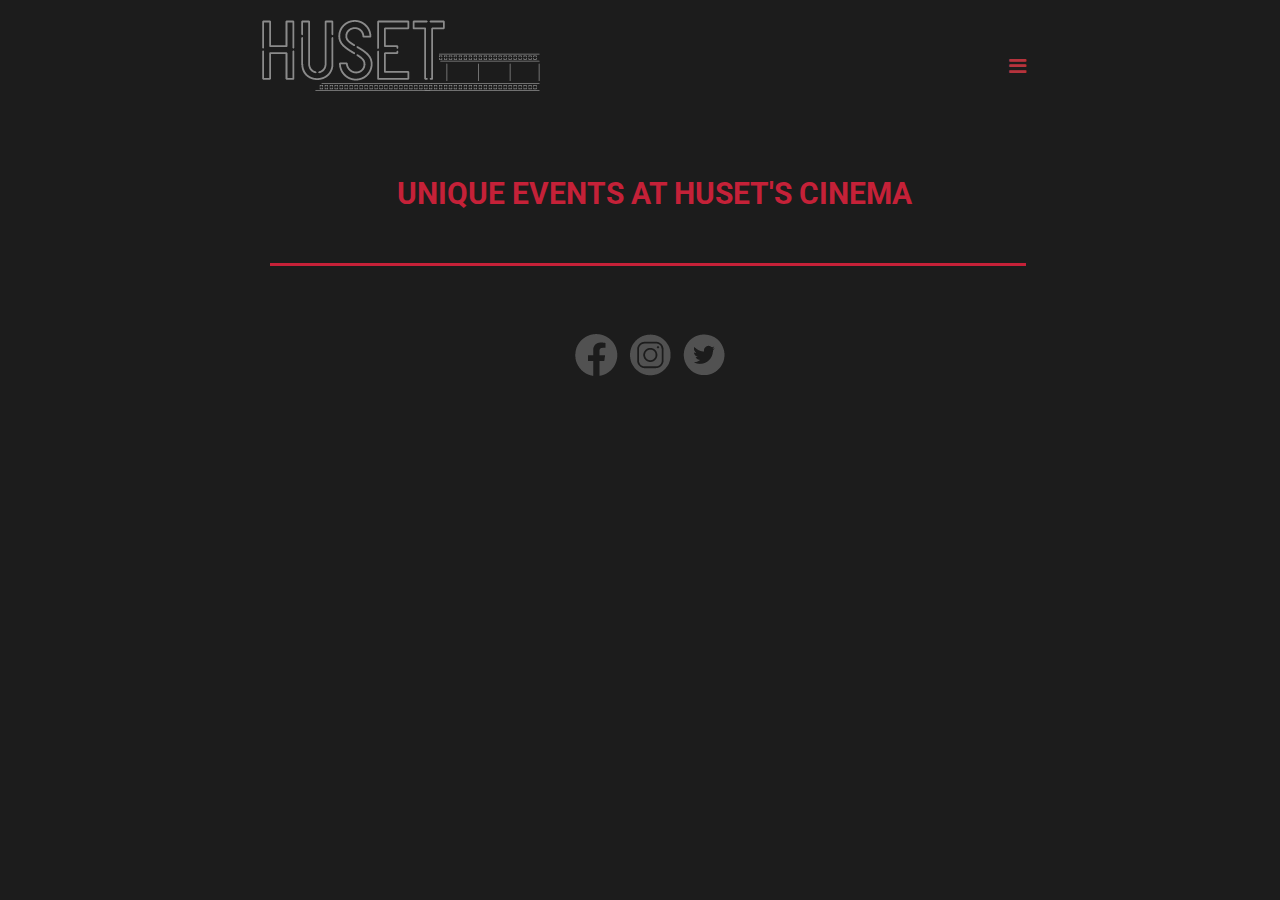
==== commit 8b48a1bb: "last color changes and nav" ====
--- a/index.html
+++ b/index.html
@@ -1,86 +1,97 @@
 <!DOCTYPE html>
 <html lang="en">
-
 <head>
     <meta charset="utf-8">
     <meta name="viewport" content="width=device-width, initial-scale=1.0">
-    <title>Hus-Eat</title>
+    <title>Huset's Cinema</title>
+    <META NAME="ROBOTS" CONTENT="NOINDEX, NOFOLLOW"></META>
     <link rel="stylesheet" href="styles.css">
-    <link rel="apple-touch-icon" sizes="180x180" href="images/icons/apple-touch-icon.png">
-    <link rel="icon" type="image/png" sizes="32x32" href="images/icons/favicon-32x32.png">
-    <link rel="icon" type="image/png" sizes="16x16" href="images/icons/favicon-16x16.png">
-    <link rel="manifest" href="images/icons/site.webmanifest">
-    <link rel="mask-icon" href="images/icons/safari-pinned-tab.svg" color="#5bbad5">
-    <meta name="msapplication-TileColor" content="#da532c">
-    <meta name="theme-color" content="#ffffff">
 </head>
 
 <body>
+  <header>
+
+
+
+          <div class="logo">
+
+              <a href="/index.html"><img src="images/logo1.png"></a> </div>
+
+      <link rel="stylesheet" href="https://cdnjs.cloudflare.com/ajax/libs/font-awesome/4.7.0/css/font-awesome.min.css">
+
+
+      <div class="topnav">
+  <a href=""></a>
+  <div id="myLinks">
+    <a href="index.html">EVENTS</a>
+    <a href="previous.html">QUIZ</a>
+    <a href="about.html">ABOUT HUSET</a>
+  </div>
+  <a href="javascript:void(0);" class="icon" onclick="myFunction()">
+    <i class="fa fa-bars"></i>
+  </a>
+</div>
+
+
+
+
+</header>
+
+    <div class="frontpage-event">
+    <h1></h1></div>
+     <div class="wrapper">
+        <header class="page_header">
+
+        </header>
+        <section id="posts">
+
+                <article>
+                    <header class="article_header">
+                        <div class="event_box">
+
+                            <h1 class="maintitle"> Unique Events at huset's cinema</h1>
+                       </div>
+
+
+                    </header>
+
+                </article>
+
+        </section>
+    </div>
+
     <div class="wrapper">
         <header class="page_header">
-            <nav class="navbar">
-                <a href="index.html"><img class="logo" src="images/huset_eat_logo.png"></a>
-                <span class="open-slide">
-                    <a href="#" onclick="openSlideMenu()">
-                        <svg width="30" height="30">
-                            <path d="M0,5 30,5" stroke="#000" stroke-width="5" />
-                            <path d="M0,14 30,14" stroke="#000" stroke-width="5" />
-                            <path d="M0,23 30,23" stroke="#000" stroke-width="5" />
-                        </svg>
-                    </a>
-                </span>
-                <ul class="navbar-nav">
-                    <li><a class="active" href="index.html">Home</a></li>
-                    <li><a href="#">About</a></li>
-                </ul>
-            </nav>
-            <div id="side-menu" class="side-nav">
-                <a href="#" class="btn-close" onclick="closeSlideMenu()">&times;</a>
-                <a class="active" href="index.html">Home</a>
-                <a href="#">About</a>
-            </div>
-            <!--
-            <form action="search.html"></form>
-            <input name="search" type="search">
-            <input type="submit" value="search">
--->
+
         </header>
         <section id="posts">
             <template class="eventTemplate">
                 <article>
-                    <section class="event_tags">
-                        <h3>TAGS</h3>
-                    </section>
-                    <section class="date_grid">
-                        <section class="body_date">
-                            <h2>DATE</h2>
-                        </section>
-                        <section class="body_time">
-                            <h2>TIME</h2>
-                        </section>
-                    </section>
-                    <hr>
-                    <section class="event_title">
-                        <h1>TITLE</h1>
-                    </section>
+                    <section class="body_date">DATE</section>
+                    <section class="body_time">TIME</section>
                     <header class="article_header">
-                        <a href="sub.html?id=" class="piccy">
-                            <p class="event_excerpt">TITLE GOES HERE</p>
-                        </a>
-                        <div class="img_container">
-                            <img src="" alt="" class="cover">
-                        </div>
+                        <div class="event_box">
+                        <a href="sub.html?id=">
+                            <h1>TITLE GOES HERE</h1>
+                        </a></div>
+                        <img src="" alt="" class="cover">
+
                     </header>
-                    <h1 class="body_venue">VENUE</h1>
-                    <h3 class="meal_type">MEAL TYPE</h3>
+                    <section class="body_copy">BODY STUFF HERE</section>
+
+                    <h3 class="body_venue">VENUE</h3>
+
                 </article>
             </template>
         </section>
         <footer>
-            <h2>© Huset-KBH 2019</h2>
+               <a href="/index.html"><img src="images/fb.png" alt="Link to huset's facebook"></a><span></span>
+             <a href="/index.html"><img src="images/insta.png" alt="Link to Huset's instagram"></a>
+            <span></span>
+             <a href="/index.html"><img src="images/twitter.png" alt="Link to Huset's twitter"></a>
         </footer>
     </div>
+
     <script src="script.js"></script>
 </body>
-
 </html>
--- a/styles.css
+++ b/styles.css
@@ -1,161 +1,157 @@
-@import url('https://fonts.googleapis.com/css?family=Kanit:800|Source+Sans+Pro&display=swap');
-
-/* setup variables*/
-:root {
-    --bg-color: #D4EFFC;
-    --primary-color: black;
-    --secondary-color: #D71635;
-    --tertiary-color: #005F2A;
-    --fourth-color: #D8D8D8;
-    --primary-font: 'Kanit', sans-serif;
-    --secondary-font: 'Arial', sans-serif;
-    --animation-text-block: fadeUp 0.3s ease forwards;
-    --line-height: 2rem;
-}
-
-/* set border box*/
+@import url('https://fonts.googleapis.com/css?family=Open+Sans&display=swap');
+
+@import url('https://fonts.googleapis.com/css?family=Roboto&display=swap');
+
+
+/*set border box*/
 * {
     box-sizing: border-box;
     margin: 0;
     padding: 0;
+    padding-top: 4px;
+    padding-left: 4px;
 }
 
 a:link {
     text-decoration: none;
-}
-
-/* set body font */
+    color: #c52138;
+}
+
+a:visited {
+  color: #c52138;
+}
+
+a:hover {
+  color: #8a8b8a;
+}
+
+
+h2 {
+      font-size: 20px;
+    margin-bottom: 20px;
+    margin-top: 20px;
+text-align: center;
+    margin-left: 20px;
+    margin-right: 20px;
+}
+
+
+h3{
+    font-size: 15px;
+    color: #c52138;
+    font-style: italic;
+    display: flex;
+    justify-content: center;
+    margin-top: 20px;
+}
+
 body {
-    font-family: var(--secondary-font);
-    background: var(--bg-color);
-    max-width: 1300px;
+    font-family: 'Open Sans', sans-serif;
+    background: #1c1c1c;
+    max-width: 800px;
     margin: auto;
 }
 
-/* set image max width*/
+
 img {
     max-width: 100%;
-}
-
-hr {
-    border: none;
-    height: 3px;
-    background-color: var(--tertiary-color);
-    color: aqua;
-    margin: 0.5rem 0 0.5rem 0;
-}
-
-/*
-nav {
-    list-style: none;
-    display: flex;
-    justify-content: center;
-    flex-flow: column;
-    padding: 1rem;
-}
-
-nav a {
-    font-family: var(--primary-font);
-    text-transform: uppercase;
-    background-color: yellow;
-    padding: 0.3rem;
-    margin: 0.3rem;
-}
-*/
-
-/* setup grid on wrapper */
+    filter: grayscale(100%)
+}
+
 .wrapper {
     display: grid;
-    grid-template-columns: 2rem 1fr 2rem;
+    grid-template-columns: 1rem 1fr 1rem;
     grid-template-rows: auto;
+}
+
+h1 {
+    font-family: 'Roboto', sans-serif;
+    text-transform: uppercase;
+    color: #c52138;
+    font-size: 23px;
+/*    margin-bottom: 20px;*/
+/*    margin-top: 20px;*/
+}
+
+.subname {
+   font-family: 'Roboto', sans-serif;
+    text-transform: uppercase;
+    color: #c52138;
+    font-size: 30px;
+    margin-bottom: 20px;
+    margin-top: 20px;
     text-align: center;
 }
 
-/* h1 styling */
-h1 {
-    font-family: var(--primary-font);
+.maintitle{
+    font-size:30px;
+    font-weight: bold;
+    text-align: center;
+    width: 100%;
+}
+
+.cover {
+    width: 100%;
+
+}
+
+h4 {
+    font-family: 'Roboto', sans-serif;
     text-transform: uppercase;
-}
-
-h2 {
-    font-family: var(--primary-font);
-    text-transform: uppercase;
-}
-
-.event_title {
-    color: var(--secondary-color);
-    font-family: var(--primary-font);
-    text-transform: uppercase;
-}
-
-/* styling of posts from backend */
+    color: #c52138;
+    font-size: 30px;
+}
+
+
+.event_box {
+    margin-bottom: 4px;
+}
+
+
 #posts {
     grid-column: 2;
     grid-row: 2;
-    display: grid;
-    grid-template-columns: repeat(auto-fit, minmax(350px, 1fr));
-    filter: drop-shadow(10px 10px 0px var(--secondary-color))
-}
-
-/*article styling */
+}
+
+.logo{
+    display: inline-block;
+    float: left;
+}
 article {
-    display: flex;
-    flex-flow: column;
-    background: yellow;
-    margin: 1rem;
-    padding: 1rem;
+    background: #1c1c1c;
+    margin: 0rem;
+    padding: 3rem;
+/*
+    border-style: solid;
+    border-color: #8a8b8a;
+*/
+    color: white;
+/*    background-color: #8a8b8a;*/
+    border-bottom: solid #c52138;
 }
 
 .article_header {
     position: relative;
     text-align: center;
-    overflow: hidden;
-}
-
-.article_header:hover a {
-    bottom: 0;
-    height: 100%;
-    animation: var(--animation-text-block);
-}
+/*    overflow: hidden;*/
+}
+
 
 .article_header > a {
     position: absolute;
     color: white;
     bottom: 100%;
-    right: 0;
     width: 100%;
+    height: 0;
     padding: 2rem;
-    background: var(--secondary-color);
+    background: #1c1c1c;
     z-index: 1;
 }
 
-.vegan_meal {
-    background-color: var(--tertiary-color);
-    padding: 2rem;
-}
-
-.vegan_meal_text {
-    color: var(--tertiary-color);
-    text-transform: uppercase;
-}
-
-.meat_meal {
-    color: var(--secondary-color);
-    text-transform: uppercase;
-}
-
-.date_grid {
-    display: flex;
-    justify-content: space-between;
-}
-
-.event_tags {
-    display: none;
-}
-
 article > .body_date {
     display: flex;
     justify-content: flex-end;
+    color: white;
 }
 
 article > .body_time {
@@ -163,127 +159,115 @@
     justify-content: flex-end;
 }
 
-@keyframes fadeUp {
-    0% {
-        opacity: 0;
-        transform: translateY(100%);
-    }
-
-    100% {
-        opacity: 100%;
-        transform: translateY(0%);
-    }
-}
-
-.img_container {
-    margin-top: 0.5rem;
-    height: 250px;
-    width: 100%;
-    background-size: cover;
-    z-index: -1;
-}
+.body_ticket {
+    margin-top: 20px;
+}
+
 
 .page_header {
     grid-column: 2/3;
+    font-size: 50px;
+    margin: auto;
 }
 
 footer {
-    background: var(--fourth-color);
+    background: #1c1c1c;
     color: white;
     padding: 3rem;
     grid-column: 1/4;
     grid-row: 3;
-    margin-top: 2rem;
-}
-
-/* navigation styling*/
-.navbar {
-    overflow: hidden;
-    height: 130px;
-    font-family: var(--primary-font);
-    text-transform: uppercase;
-}
-
-.navbar .logo {
-    position: absolute;
-    float: left;
-    width: 250px;
-    left: 25px;
-    top: 25px;
-}
-
-.open-slide {
-    position: absolute;
-    top: 0px;
-    right: 15px;
-}
-
-.navbar a {
-    float: right;
-    display: flex;
-    flex-direction: row;
-    margin-right: 2rem;
-    margin-top: 3.5rem;
-    text-align: right;
+}
+
+
+/*nav*/
+
+nav {
+    display: flex;
+    justify-content: space-around;
+    align-items: center;
+    min-height: 12vh;
+    font-family: 'open sans', sans-serif;
+    margin-right: 20px;
+}
+
+
+.nav-links {
+    display: flex;
+    justify-content: space-around;
+    width: 30%;
+
+}
+
+.nav-links li {
+    list-style: none;
+
+}
+
+.nav-links a {
+    color: #b6333d;
     text-decoration: none;
-    color: var(--secondary-color);
-}
-
-.navbar ul {
-    margin: 0 0 0 15vw;
-    list-style: none;
-}
-
-.navbar a:hover {
-    color: var(--secondary-color);
-}
-
-.side-nav {
-    height: 100%;
-    width: 0;
-    position: fixed;
-    z-index: 1;
-    top: 0;
-    right: 0;
-    background-color: var(--fourth-color);
-    overflow-x: hidden;
-    padding-top: 120px;
-    transition: 0.5s;
-}
-
-.side-nav a {
-    font-family: var(--primary-font);
-    color: var(--secondary-color);
-    text-transform: uppercase;
-    padding: 10px 10px 10px 30px;
-    text-decoration: none;
-    display: block;
-    font-size: 1.5rem;
-    transition: 0.3s;
-}
-
-.side-nav a:hover {
-    color: white;
-}
-
-.side-nav .btn-close {
-    position: absolute;
-    color: black;
-    top: 0px;
-    right: 35px;
-    font-size: 76px;
-    margin-left: 50px;
-}
-
-/* desktop style */
-@media (min-width: 768px) {
-    .open-slide {
-        display: none;
-    }
-}
-
-@media (max-width: 767px) {
-    .navbar-nav {
-        display: none;
-    }
-}
+    letter-spacing: 3px;
+    font-weight: bolder;
+    font-size: 14px;
+
+}
+
+
+/*
+.mobile-container {
+  max-width: 480px;
+  margin: auto;
+  background-color: #8a8b8a;
+  height: 500px;
+  color: white;
+  border-radius: 10px;
+}
+*/
+
+.topnav {
+  overflow: hidden;
+  background-color: #1c1c1c;
+  position: relative;
+}
+
+.topnav #myLinks {
+  display: none;
+}
+
+.topnav a {
+  color: #b6333d;
+  padding: 40px 16px;
+  text-decoration: none;
+  font-size: 20px;
+  display: block;
+
+}
+
+.topnav a.icon {
+  background: #1c1c1c;
+  display: block;
+  position: absolute;
+  right: 0;
+  top: 0;
+}
+
+/*
+.topnav a:hover {
+  background-color: #8a8b8a;
+  color: black;
+}
+*/
+
+/*
+.active {
+  background-color: #4CAF50;
+  color: white;
+}
+*/
+
+footer {
+    display: flex;
+    justify-content: center;
+
+}
+
